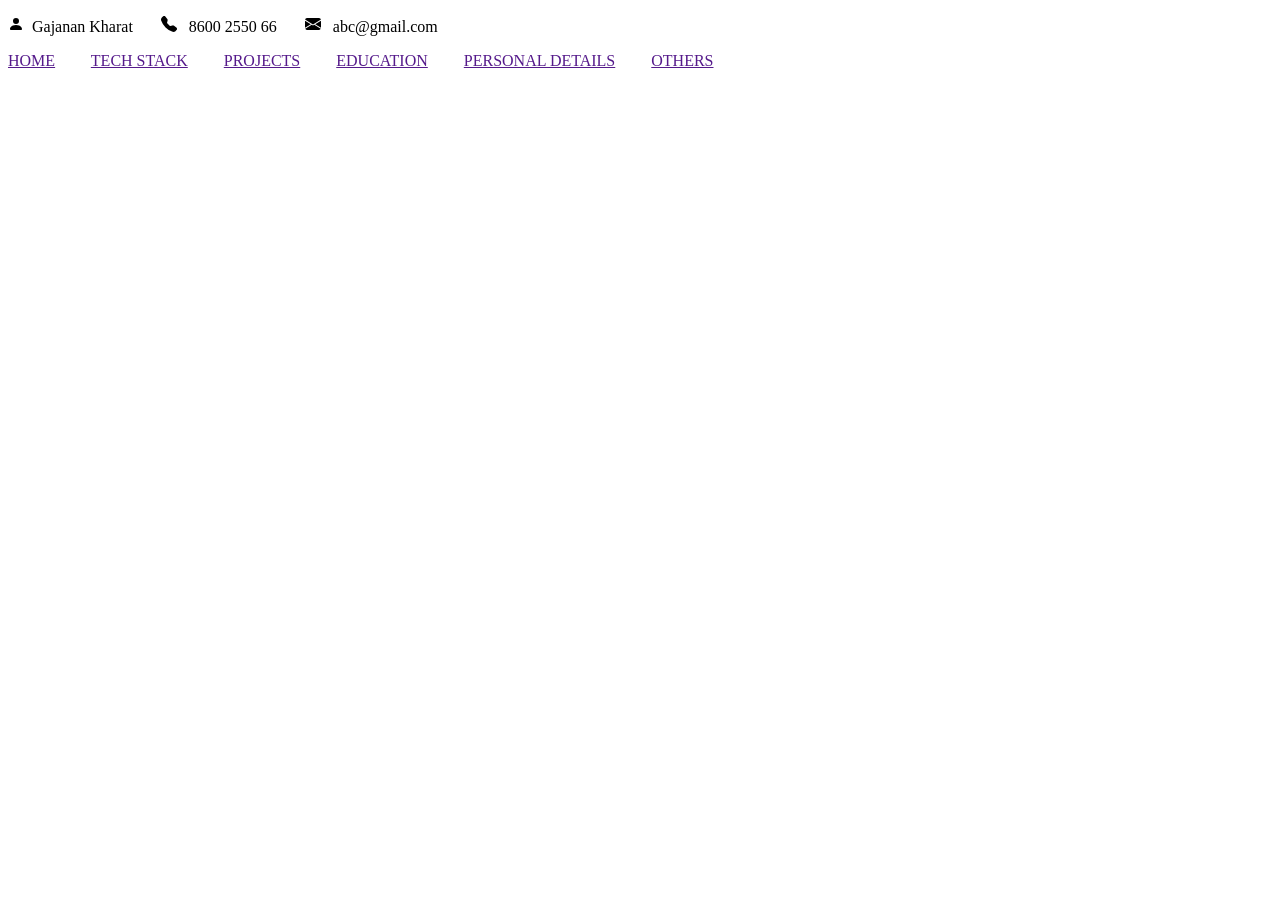
==== index.html @ 3b474ed3 "Define a index page structure.Also add header and navigation section  Define a index page structure." ====
<!DOCTYPE html>
<html lang="en">
  <head>
    <meta charset="UTF-8" />
    <meta name="viewport" content="width=device-width, initial-scale=1.0" />
    <title>My Profile</title>
  </head>
  <body>
    <!-- Header section -->
    <header>
        <p> 
         <svg xmlns="http://www.w3.org/2000/svg" width="16" height="16" fill="currentColor" class="bi bi-person-fill" viewBox="0 0 16 16">
                <path d="M3 14s-1 0-1-1 1-4 6-4 6 3 6 4-1 1-1 1zm5-6a3 3 0 1 0 0-6 3 3 0 0 0 0 6"/>
              </svg>  &nbsp;Gajanan Kharat   &nbsp; &nbsp; &nbsp;
          <svg xmlns="http://www.w3.org/2000/svg" width="16" height="16" fill="currentColor" class="bi bi-telephone-fill" viewBox="0 0 16 16">
            <path fill-rule="evenodd" d="M1.885.511a1.745 1.745 0 0 1 2.61.163L6.29 2.98c.329.423.445.974.315 1.494l-.547 2.19a.68.68 0 0 0 .178.643l2.457 2.457a.68.68 0 0 0 .644.178l2.189-.547a1.75 1.75 0 0 1 1.494.315l2.306 1.794c.829.645.905 1.87.163 2.611l-1.034 1.034c-.74.74-1.846 1.065-2.877.702a18.6 18.6 0 0 1-7.01-4.42 18.6 18.6 0 0 1-4.42-7.009c-.362-1.03-.037-2.137.703-2.877z"/>
          </svg>  &nbsp; 8600 2550 66  &nbsp; &nbsp; &nbsp;
          <svg xmlns="http://www.w3.org/2000/svg" width="16" height="16" fill="currentColor" class="bi bi-envelope-fill" viewBox="0 0 16 16">
            <path d="M.05 3.555A2 2 0 0 1 2 2h12a2 2 0 0 1 1.95 1.555L8 8.414zM0 4.697v7.104l5.803-3.558zM6.761 8.83l-6.57 4.027A2 2 0 0 0 2 14h12a2 2 0 0 0 1.808-1.144l-6.57-4.027L8 9.586zm3.436-.586L16 11.801V4.697z"/>
          </svg> &nbsp; abc@gmail.com
        </p>
    </header>

    <!-- Navigation Section -->
    <nav>
        <a href="">HOME</a> &nbsp; &nbsp; &nbsp; &nbsp;
        <a href="">TECH STACK</a> &nbsp; &nbsp; &nbsp; &nbsp;
        <a href="">PROJECTS</a> &nbsp; &nbsp; &nbsp; &nbsp;
        <a href="">EDUCATION</a> &nbsp; &nbsp; &nbsp; &nbsp;
        <a href="">PERSONAL DETAILS</a> &nbsp; &nbsp; &nbsp; &nbsp;
        <a href="">OTHERS</a>
    </nav>

    <!-- Main Section -->
    <section>

    </section>

    <!-- Footer section -->
    <footer>

    </footer>
  </body>
</html>
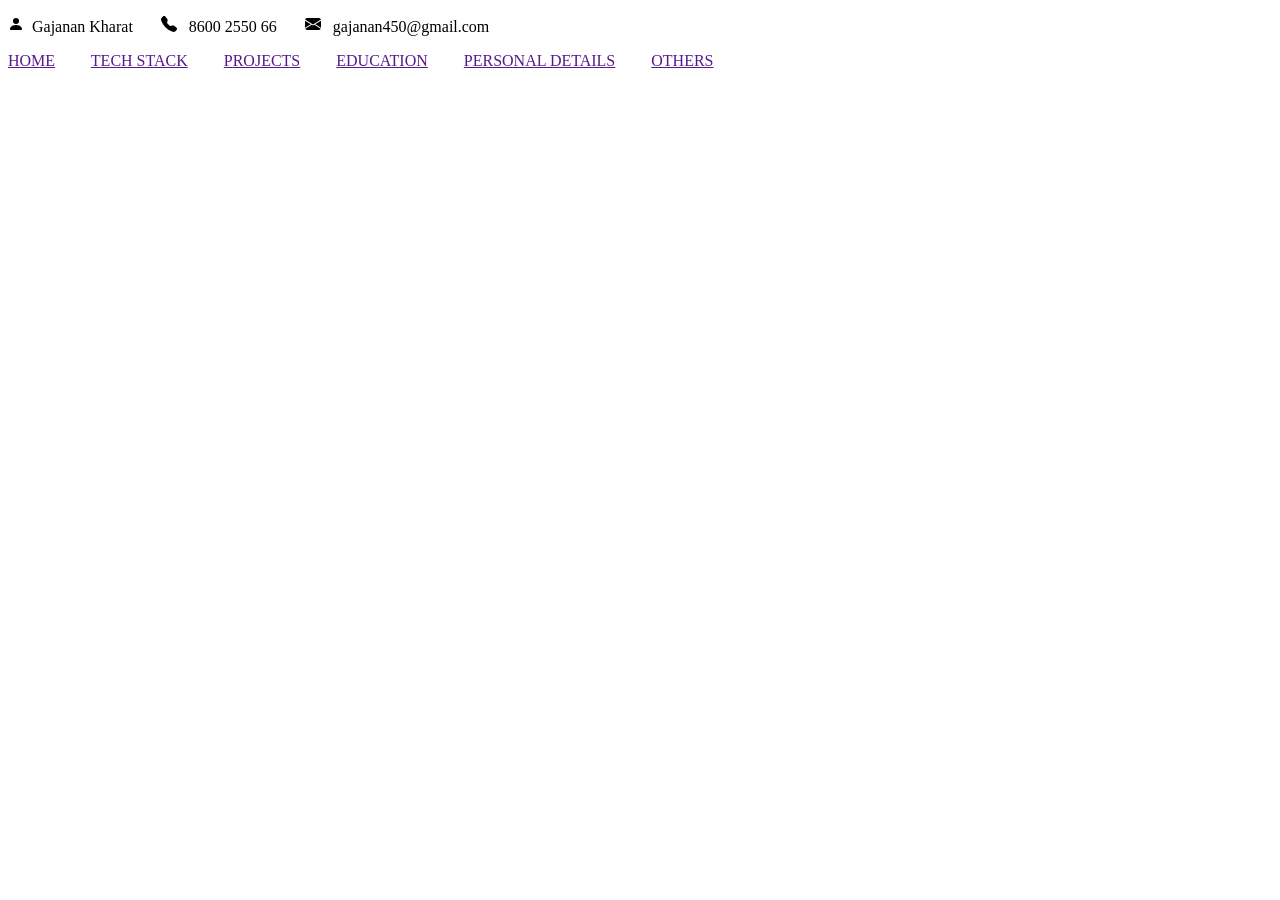
==== commit fdc27b6d: "Update email ID Update email ID" ====
--- a/index.html
+++ b/index.html
@@ -17,7 +17,7 @@
           </svg>  &nbsp; 8600 2550 66  &nbsp; &nbsp; &nbsp;
           <svg xmlns="http://www.w3.org/2000/svg" width="16" height="16" fill="currentColor" class="bi bi-envelope-fill" viewBox="0 0 16 16">
             <path d="M.05 3.555A2 2 0 0 1 2 2h12a2 2 0 0 1 1.95 1.555L8 8.414zM0 4.697v7.104l5.803-3.558zM6.761 8.83l-6.57 4.027A2 2 0 0 0 2 14h12a2 2 0 0 0 1.808-1.144l-6.57-4.027L8 9.586zm3.436-.586L16 11.801V4.697z"/>
-          </svg> &nbsp; abc@gmail.com
+          </svg> &nbsp; gajanan450@gmail.com
         </p>
     </header>
 
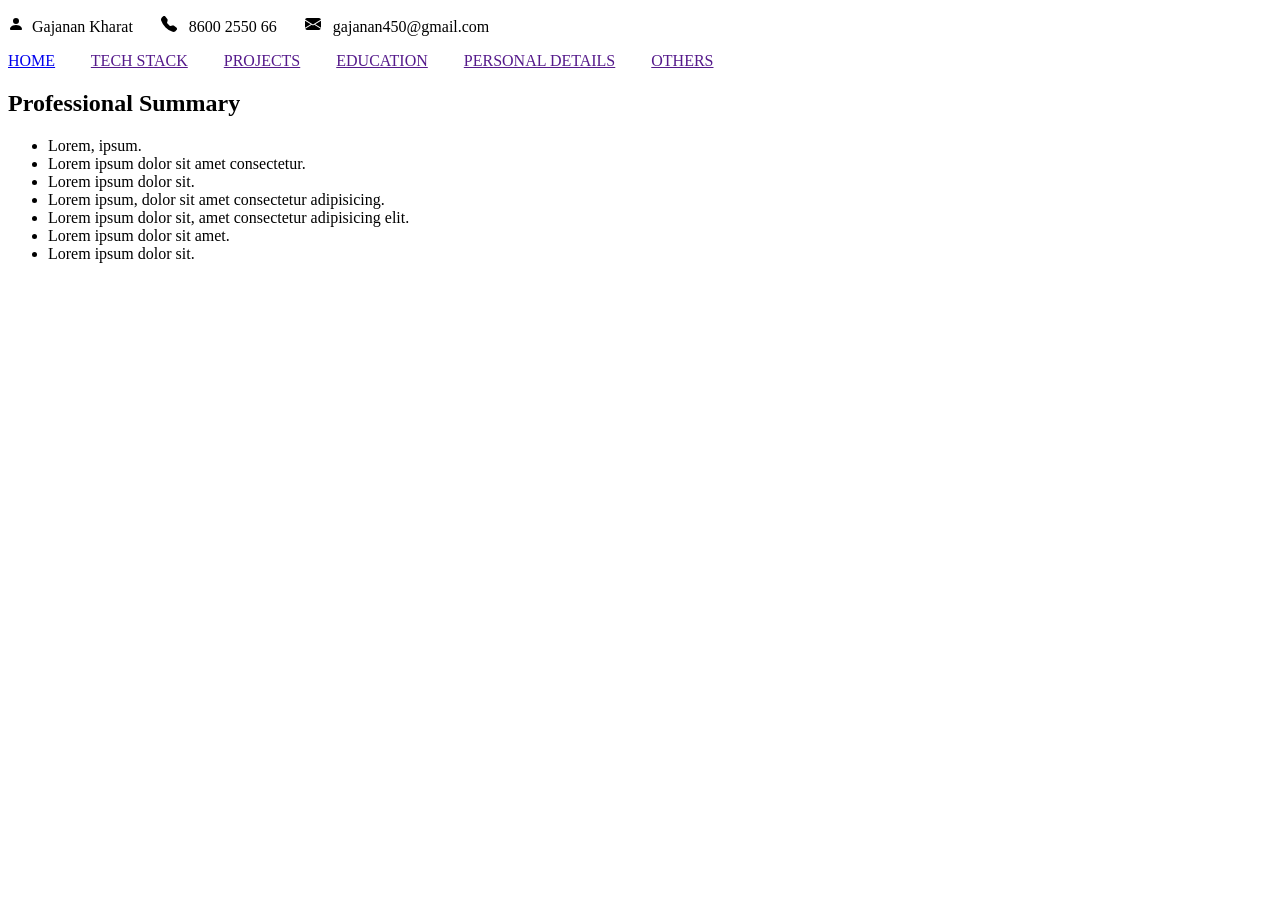
==== commit e3dcb2c7: "Designed a home section Designed a home section" ====
--- a/index.html
+++ b/index.html
@@ -23,7 +23,7 @@
 
     <!-- Navigation Section -->
     <nav>
-        <a href="">HOME</a> &nbsp; &nbsp; &nbsp; &nbsp;
+        <a href="#home">HOME</a> &nbsp; &nbsp; &nbsp; &nbsp;
         <a href="">TECH STACK</a> &nbsp; &nbsp; &nbsp; &nbsp;
         <a href="">PROJECTS</a> &nbsp; &nbsp; &nbsp; &nbsp;
         <a href="">EDUCATION</a> &nbsp; &nbsp; &nbsp; &nbsp;
@@ -33,7 +33,21 @@
 
     <!-- Main Section -->
     <section>
+      <!-- HOME Section -->
+      <section id="home">
+        <h2>Professional Summary</h2>
+        <ul>
+          <li>Lorem, ipsum.</li>
+          <li>Lorem ipsum dolor sit amet consectetur.</li>
+          <li>Lorem ipsum dolor sit.</li>
+          <li>Lorem ipsum, dolor sit amet consectetur adipisicing.</li>
+          <li>Lorem ipsum dolor sit, amet consectetur adipisicing elit.</li>
+          <li>Lorem ipsum dolor sit amet.</li>
+          <li>Lorem ipsum dolor sit.</li>
+        </ul>
+      </section>
 
+      
     </section>
 
     <!-- Footer section -->
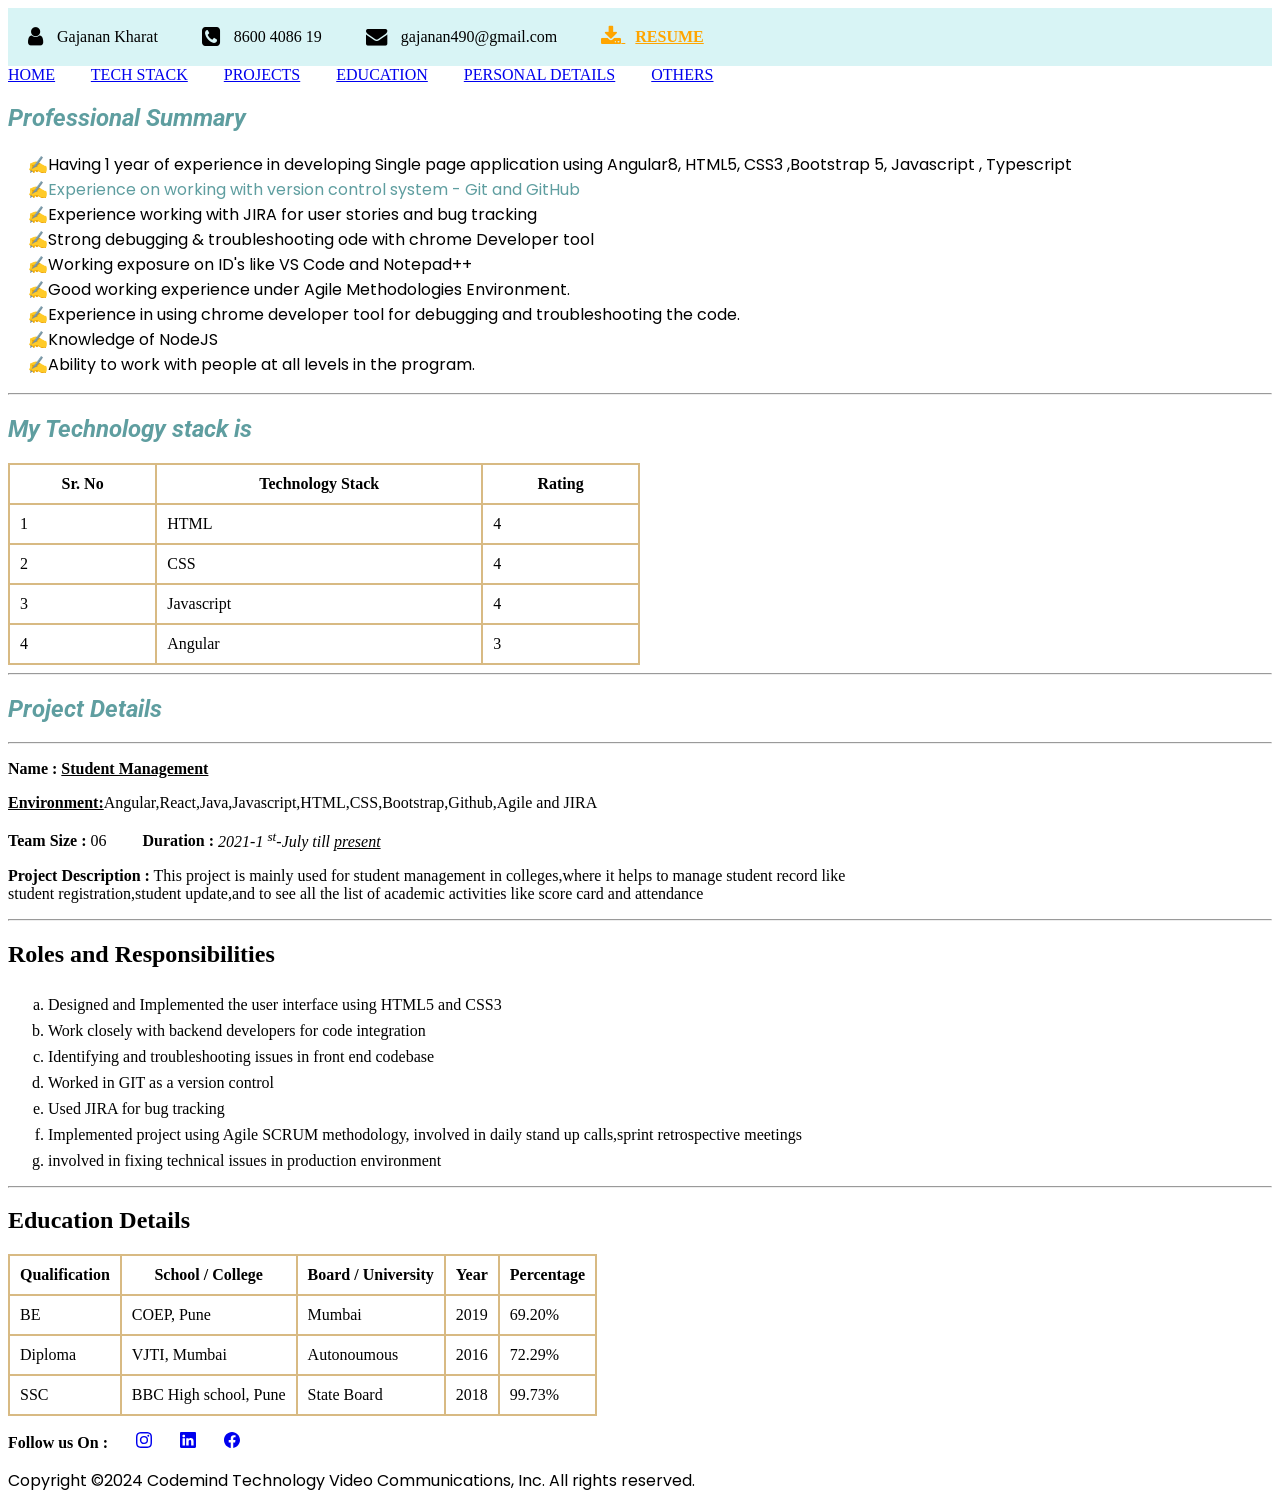
==== commit b3adb97f: "attribute selectors, Pseduo clases and elements attribute selectors, Pseduo clases and elements" ====
--- a/index.html
+++ b/index.html
@@ -4,55 +4,224 @@
     <meta charset="UTF-8" />
     <meta name="viewport" content="width=device-width, initial-scale=1.0" />
     <title>My Profile</title>
+    <!-- CDN Link -->
+    <link rel="stylesheet" href="https://cdnjs.cloudflare.com/ajax/libs/font-awesome/4.7.0/css/font-awesome.min.css">
+    <!-- Google Font Family -->
+    <link rel="preconnect" href="https://fonts.googleapis.com">
+    <link rel="preconnect" href="https://fonts.gstatic.com" crossorigin>
+    <link href="https://fonts.googleapis.com/css2?family=Poppins:ital,wght@0,100;0,200;0,300;0,400;0,500;0,600;0,700;0,800;0,900;1,100;1,200;1,300;1,400;1,500;1,600;1,700;1,800;1,900&family=Roboto:ital,wght@0,100;0,300;0,400;0,500;0,700;0,900;1,100;1,300;1,400;1,500;1,700;1,900&display=swap" rel="stylesheet">
+     <style>
+      header{
+        padding: 20px;
+        background-color: rgb(216, 244, 245);
+      }
+      #resume{
+        color: orange;
+        font-weight: bolder;
+      }
+      .heading{
+        color: cadetblue;
+        font-style: italic;
+        font-family: "Roboto", sans-serif;
+      }
+      .header-info{
+        margin-right: 40px;
+        margin-left: 10px;
+      }
+      #resume-text{
+        margin-left: 10px;
+      }
+      table, tr, th, td {
+        border: 2px solid rgb(216, 186, 131);
+        border-collapse: collapse;
+      }
+      td,th{
+        padding: 10px;
+      }
+      #techTable{
+        width: 50%;
+      }
+      #listSummary, #copyright{
+        font-family: "Poppins", sans-serif;
+      }
+      #listSummary li{
+        list-style-type: none;
+      }
+      #listSummary li::marker{
+        content: "✍️";
+      }
+      .roles{
+        list-style-type: lower-alpha;
+      }
+      .roles li{
+        padding-top: 8px;
+      }
+    #projectDesc::selection{
+      background-color: rgb(241, 193, 104);
+    }
+    </style>
   </head>
   <body>
-    <!-- Header section -->
+    <!-- Header Section-->
     <header>
-        <p> 
-         <svg xmlns="http://www.w3.org/2000/svg" width="16" height="16" fill="currentColor" class="bi bi-person-fill" viewBox="0 0 16 16">
-                <path d="M3 14s-1 0-1-1 1-4 6-4 6 3 6 4-1 1-1 1zm5-6a3 3 0 1 0 0-6 3 3 0 0 0 0 6"/>
-              </svg>  &nbsp;Gajanan Kharat   &nbsp; &nbsp; &nbsp;
-          <svg xmlns="http://www.w3.org/2000/svg" width="16" height="16" fill="currentColor" class="bi bi-telephone-fill" viewBox="0 0 16 16">
-            <path fill-rule="evenodd" d="M1.885.511a1.745 1.745 0 0 1 2.61.163L6.29 2.98c.329.423.445.974.315 1.494l-.547 2.19a.68.68 0 0 0 .178.643l2.457 2.457a.68.68 0 0 0 .644.178l2.189-.547a1.75 1.75 0 0 1 1.494.315l2.306 1.794c.829.645.905 1.87.163 2.611l-1.034 1.034c-.74.74-1.846 1.065-2.877.702a18.6 18.6 0 0 1-7.01-4.42 18.6 18.6 0 0 1-4.42-7.009c-.362-1.03-.037-2.137.703-2.877z"/>
-          </svg>  &nbsp; 8600 2550 66  &nbsp; &nbsp; &nbsp;
-          <svg xmlns="http://www.w3.org/2000/svg" width="16" height="16" fill="currentColor" class="bi bi-envelope-fill" viewBox="0 0 16 16">
-            <path d="M.05 3.555A2 2 0 0 1 2 2h12a2 2 0 0 1 1.95 1.555L8 8.414zM0 4.697v7.104l5.803-3.558zM6.761 8.83l-6.57 4.027A2 2 0 0 0 2 14h12a2 2 0 0 0 1.808-1.144l-6.57-4.027L8 9.586zm3.436-.586L16 11.801V4.697z"/>
-          </svg> &nbsp; gajanan450@gmail.com
-        </p>
+          <i class="fa fa-user fa-lg" aria-hidden="true"></i>
+          <span class="header-info">Gajanan Kharat </span> 
+          <i class="fa fa-phone-square fa-lg" aria-hidden="true"></i>  
+          <span class="header-info">8600 4086 19  </span>  
+          <i class="fa fa-envelope fa-lg" aria-hidden="true"></i>
+          <span class="header-info">gajanan490@gmail.com </span> 
+          <a href="assets/resume.pdf" download id="resume">  <i class="fa fa-download fa-lg" aria-hidden="true"></i> <span id="resume-text">RESUME</span>  </a>        
     </header>
 
     <!-- Navigation Section -->
     <nav>
         <a href="#home">HOME</a> &nbsp; &nbsp; &nbsp; &nbsp;
-        <a href="">TECH STACK</a> &nbsp; &nbsp; &nbsp; &nbsp;
-        <a href="">PROJECTS</a> &nbsp; &nbsp; &nbsp; &nbsp;
-        <a href="">EDUCATION</a> &nbsp; &nbsp; &nbsp; &nbsp;
-        <a href="">PERSONAL DETAILS</a> &nbsp; &nbsp; &nbsp; &nbsp;
-        <a href="">OTHERS</a>
+        <a href="#techStack">TECH STACK</a> &nbsp; &nbsp; &nbsp; &nbsp;
+        <a href="#project">PROJECTS</a> &nbsp; &nbsp; &nbsp; &nbsp;
+        <a href="#education">EDUCATION</a> &nbsp; &nbsp; &nbsp; &nbsp;
+        <a href="personalDetail.html" target="_blank">PERSONAL DETAILS</a> &nbsp; &nbsp; &nbsp; &nbsp;
+        <a href="others.html" target="_blank">OTHERS</a>
     </nav>
 
-    <!-- Main Section -->
+    <!-- HOME Section -->
     <section>
-      <!-- HOME Section -->
+        <!-- designed home section -->
       <section id="home">
-        <h2>Professional Summary</h2>
-        <ul>
-          <li>Lorem, ipsum.</li>
-          <li>Lorem ipsum dolor sit amet consectetur.</li>
-          <li>Lorem ipsum dolor sit.</li>
-          <li>Lorem ipsum, dolor sit amet consectetur adipisicing.</li>
-          <li>Lorem ipsum dolor sit, amet consectetur adipisicing elit.</li>
-          <li>Lorem ipsum dolor sit amet.</li>
-          <li>Lorem ipsum dolor sit.</li>
+        <h2 class="heading">Professional Summary</h2>
+        <ul id="listSummary">
+          <li>Having 1 year of experience in developing Single page application using Angular8, HTML5, CSS3 ,Bootstrap 5, Javascript , Typescript</li>
+          <li style="color: cadetblue;">Experience on working with version control system - Git and GitHub</li>
+          <li>Experience working with JIRA for user stories and bug tracking</li>
+          <li>Strong debugging & troubleshooting ode with chrome Developer tool</li>
+          <li>Working exposure on ID's like VS Code and Notepad++</li>
+          <li>Good working experience under Agile Methodologies Environment.</li>
+          <li>Experience in using chrome developer tool for debugging and troubleshooting the code.</li>
+          <li>Knowledge of NodeJS</li>
+          <li>Ability to work with people at all levels in the program.</li>
         </ul>
       </section>
+      <hr>
+
+      <section id="techStack">
+        <h2 class="heading">My Technology stack is</h2>
+        <table id="techTable">
+          <thead>
+            <tr>
+              <th>Sr. No</th>
+              <th>Technology Stack</th>
+              <th>Rating</th>
+            </tr>
+
+          </thead>
+          <tbody>
+            <tr>
+              <td>1</td>
+              <td>HTML</td>
+              <td>4</td>
+            </tr>
+            <tr>
+              <td>2</td>
+              <td>CSS</td>
+              <td>4</td>
+            </tr>
+            <tr>
+              <td>3</td>
+              <td>Javascript</td>
+              <td>4</td>
+            </tr>
+            <tr>
+              <td>4</td>
+              <td>Angular</td>
+              <td>3</td>
+            </tr>
+          </tbody>
+        </table>
+      </section>
+
+      <hr>
+
+      <section id="project">
+        <h2 class="heading">Project Details</h2>
+        <hr>
+        <p><b>Name : <u>Student Management</u></b></p> 
+        <p><b><u>Environment:</u></b>Angular,React,Java,Javascript,HTML,CSS,Bootstrap,Github,Agile and JIRA</p>
+        <p><b>Team Size : </b>06 &nbsp;&nbsp;&nbsp;&nbsp;&nbsp;&nbsp;&nbsp;  <b>Duration : </b><i>2021-1 <sup>st</sup>-July till <u>present</u></i></p> 
+        <p id="projectDesc"><b>Project Description :</b> This project is mainly used for student management in colleges,where it helps to manage student record like <br> student registration,student update,and to see all the list of academic activities like score card and attendance</p>
+        <hr>
+        <h2>Roles and Responsibilities</h2>
+        <ol class="roles">
+            <li>Designed and Implemented the user interface using HTML5 and CSS3</li>
+            <li>Work closely with backend developers for code integration</li>
+            <li>Identifying and troubleshooting issues in front end codebase</li>
+            <li>Worked in GIT as a version control</li>
+            <li>Used JIRA for bug tracking</li>
+            <li>Implemented project using Agile SCRUM methodology, involved in daily stand up calls,sprint retrospective meetings</li>
+            <li>involved in fixing technical issues in production environment</li>
+        </ol>
+      </section>
+      <hr>
+
+    <!-- Education Section -->
+    <section id="education">
+      <h2>Education Details</h2>
+      <table id="education">
+        <thead>
+          <tr>
+            <th>Qualification</th>
+            <th>School / College</th>
+            <th>Board / University</th>
+            <th>Year</th>
+            <th>Percentage</th>
+          </tr>
+
+        </thead>
+        <tbody>
+          <tr>
+            <td>BE</td>
+            <td>COEP, Pune</td>
+            <td>Mumbai</td>
+            <td>2019</td>
+            <td>69.20%</td>
+          </tr>
+          <tr>
+            <td>Diploma</td>
+            <td>VJTI, Mumbai</td>
+            <td>Autonoumous</td>
+            <td>2016</td>
+            <td>72.29%</td>
+          </tr>
+          <tr>
+            <td>SSC</td>
+            <td>BBC High school, Pune</td>
+            <td>State Board</td>
+            <td>2018</td>
+            <td>99.73%</td>
+          </tr>
+        </tbody>
+      </table>
+
+    </section>
+
+    <!-- Footer Section -->
+    <footer>
+      <p><b>Follow us On :</b> &nbsp;  &nbsp; &nbsp; 
+      <a href="https://www.instagram.com/" target="_blank"> <svg xmlns="http://www.w3.org/2000/svg" width="16" height="16" fill="currentColor" class="bi bi-instagram" viewBox="0 0 16 16">
+        <path d="M8 0C5.829 0 5.556.01 4.703.048 3.85.088 3.269.222 2.76.42a3.9 3.9 0 0 0-1.417.923A3.9 3.9 0 0 0 .42 2.76C.222 3.268.087 3.85.048 4.7.01 5.555 0 5.827 0 8.001c0 2.172.01 2.444.048 3.297.04.852.174 1.433.372 1.942.205.526.478.972.923 1.417.444.445.89.719 1.416.923.51.198 1.09.333 1.942.372C5.555 15.99 5.827 16 8 16s2.444-.01 3.298-.048c.851-.04 1.434-.174 1.943-.372a3.9 3.9 0 0 0 1.416-.923c.445-.445.718-.891.923-1.417.197-.509.332-1.09.372-1.942C15.99 10.445 16 10.173 16 8s-.01-2.445-.048-3.299c-.04-.851-.175-1.433-.372-1.941a3.9 3.9 0 0 0-.923-1.417A3.9 3.9 0 0 0 13.24.42c-.51-.198-1.092-.333-1.943-.372C10.443.01 10.172 0 7.998 0zm-.717 1.442h.718c2.136 0 2.389.007 3.232.046.78.035 1.204.166 1.486.275.373.145.64.319.92.599s.453.546.598.92c.11.281.24.705.275 1.485.039.843.047 1.096.047 3.231s-.008 2.389-.047 3.232c-.035.78-.166 1.203-.275 1.485a2.5 2.5 0 0 1-.599.919c-.28.28-.546.453-.92.598-.28.11-.704.24-1.485.276-.843.038-1.096.047-3.232.047s-2.39-.009-3.233-.047c-.78-.036-1.203-.166-1.485-.276a2.5 2.5 0 0 1-.92-.598 2.5 2.5 0 0 1-.6-.92c-.109-.281-.24-.705-.275-1.485-.038-.843-.046-1.096-.046-3.233s.008-2.388.046-3.231c.036-.78.166-1.204.276-1.486.145-.373.319-.64.599-.92s.546-.453.92-.598c.282-.11.705-.24 1.485-.276.738-.034 1.024-.044 2.515-.045zm4.988 1.328a.96.96 0 1 0 0 1.92.96.96 0 0 0 0-1.92m-4.27 1.122a4.109 4.109 0 1 0 0 8.217 4.109 4.109 0 0 0 0-8.217m0 1.441a2.667 2.667 0 1 1 0 5.334 2.667 2.667 0 0 1 0-5.334"/>
+      </svg></a> &nbsp;  &nbsp; &nbsp; 
+
+      <a href="https://www.linkedin.com/" target="_blank"> <svg xmlns="http://www.w3.org/2000/svg" width="16" height="16" fill="currentColor" class="bi bi-linkedin" viewBox="0 0 16 16">
+        <path d="M0 1.146C0 .513.526 0 1.175 0h13.65C15.474 0 16 .513 16 1.146v13.708c0 .633-.526 1.146-1.175 1.146H1.175C.526 16 0 15.487 0 14.854zm4.943 12.248V6.169H2.542v7.225zm-1.2-8.212c.837 0 1.358-.554 1.358-1.248-.015-.709-.52-1.248-1.342-1.248S2.4 3.226 2.4 3.934c0 .694.521 1.248 1.327 1.248zm4.908 8.212V9.359c0-.216.016-.432.08-.586.173-.431.568-.878 1.232-.878.869 0 1.216.662 1.216 1.634v3.865h2.401V9.25c0-2.22-1.184-3.252-2.764-3.252-1.274 0-1.845.7-2.165 1.193v.025h-.016l.016-.025V6.169h-2.4c.03.678 0 7.225 0 7.225z"/>
+      </svg></a> &nbsp;  &nbsp; &nbsp; 
+      <a href="https://www.facebook.com/" target="_blank"> <svg xmlns="http://www.w3.org/2000/svg" width="16" height="16" fill="currentColor" class="bi bi-facebook" viewBox="0 0 16 16">
+        <path d="M16 8.049c0-4.446-3.582-8.05-8-8.05C3.58 0-.002 3.603-.002 8.05c0 4.017 2.926 7.347 6.75 7.951v-5.625h-2.03V8.05H6.75V6.275c0-2.017 1.195-3.131 3.022-3.131.876 0 1.791.157 1.791.157v1.98h-1.009c-.993 0-1.303.621-1.303 1.258v1.51h2.218l-.354 2.326H9.25V16c3.824-.604 6.75-3.934 6.75-7.951"/>
+      </svg></a></p>
 
       
+    </footer>
+    <section id="copyright">
+      <!-- Copy write section -->
+      Copyright &copy;2024 Codemind Technology Video Communications, Inc. All rights reserved.
     </section>
-
-    <!-- Footer section -->
-    <footer>
-
-    </footer>
+  </section>
   </body>
-</html>
+</html>
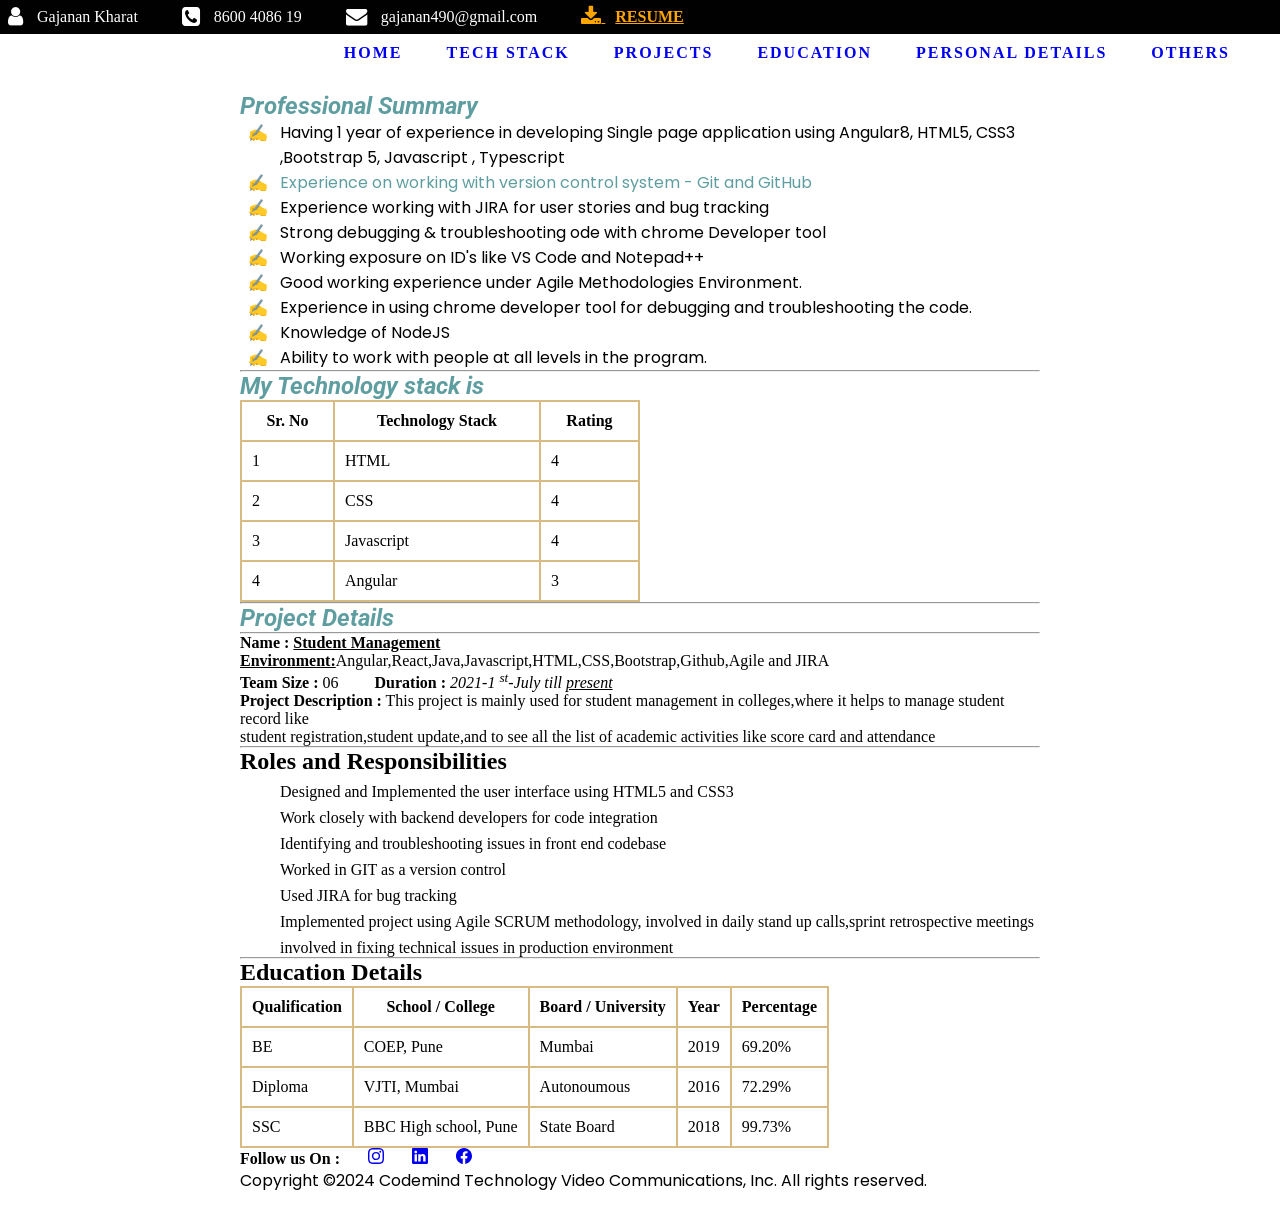
==== commit 00f01d6e: "my profile complete code my profile complete code" ====
--- a/index.html
+++ b/index.html
@@ -6,60 +6,8 @@
     <title>My Profile</title>
     <!-- CDN Link -->
     <link rel="stylesheet" href="https://cdnjs.cloudflare.com/ajax/libs/font-awesome/4.7.0/css/font-awesome.min.css">
-    <!-- Google Font Family -->
-    <link rel="preconnect" href="https://fonts.googleapis.com">
-    <link rel="preconnect" href="https://fonts.gstatic.com" crossorigin>
-    <link href="https://fonts.googleapis.com/css2?family=Poppins:ital,wght@0,100;0,200;0,300;0,400;0,500;0,600;0,700;0,800;0,900;1,100;1,200;1,300;1,400;1,500;1,600;1,700;1,800;1,900&family=Roboto:ital,wght@0,100;0,300;0,400;0,500;0,700;0,900;1,100;1,300;1,400;1,500;1,700;1,900&display=swap" rel="stylesheet">
-     <style>
-      header{
-        padding: 20px;
-        background-color: rgb(216, 244, 245);
-      }
-      #resume{
-        color: orange;
-        font-weight: bolder;
-      }
-      .heading{
-        color: cadetblue;
-        font-style: italic;
-        font-family: "Roboto", sans-serif;
-      }
-      .header-info{
-        margin-right: 40px;
-        margin-left: 10px;
-      }
-      #resume-text{
-        margin-left: 10px;
-      }
-      table, tr, th, td {
-        border: 2px solid rgb(216, 186, 131);
-        border-collapse: collapse;
-      }
-      td,th{
-        padding: 10px;
-      }
-      #techTable{
-        width: 50%;
-      }
-      #listSummary, #copyright{
-        font-family: "Poppins", sans-serif;
-      }
-      #listSummary li{
-        list-style-type: none;
-      }
-      #listSummary li::marker{
-        content: "✍️";
-      }
-      .roles{
-        list-style-type: lower-alpha;
-      }
-      .roles li{
-        padding-top: 8px;
-      }
-    #projectDesc::selection{
-      background-color: rgb(241, 193, 104);
-    }
-    </style>
+   <!-- External CSS -->
+    <link rel="stylesheet" href="style.css">
   </head>
   <body>
     <!-- Header Section-->
@@ -74,18 +22,20 @@
     </header>
 
     <!-- Navigation Section -->
-    <nav>
-        <a href="#home">HOME</a> &nbsp; &nbsp; &nbsp; &nbsp;
-        <a href="#techStack">TECH STACK</a> &nbsp; &nbsp; &nbsp; &nbsp;
-        <a href="#project">PROJECTS</a> &nbsp; &nbsp; &nbsp; &nbsp;
-        <a href="#education">EDUCATION</a> &nbsp; &nbsp; &nbsp; &nbsp;
-        <a href="personalDetail.html" target="_blank">PERSONAL DETAILS</a> &nbsp; &nbsp; &nbsp; &nbsp;
-        <a href="others.html" target="_blank">OTHERS</a>
+    <nav id="navSection">
+      <ul>
+        <li><a href="#home">HOME</a> </li>
+        <li><a href="#techStack">TECH STACK</a> </li>
+        <li><a href="#project">PROJECTS</a> </li>
+        <li><a href="#education">EDUCATION</a></li>
+        <li><a href="personalDetail.html" target="_blank">PERSONAL DETAILS</a></li>
+        <li><a href="others.html" target="_blank">OTHERS</a></li>
+      </ul>
     </nav>
 
-    <!-- HOME Section -->
-    <section>
-        <!-- designed home section -->
+   
+    <section id="container">
+       <!-- HOME Section -->
       <section id="home">
         <h2 class="heading">Professional Summary</h2>
         <ul id="listSummary">
--- a/style.css
+++ b/style.css
@@ -0,0 +1,80 @@
+/* Google font family link */
+@import url('https://fonts.googleapis.com/css2?family=Poppins:ital,wght@0,100;0,200;0,300;0,400;0,500;0,600;0,700;0,800;0,900;1,100;1,200;1,300;1,400;1,500;1,600;1,700;1,800;1,900&family=Roboto:ital,wght@0,100;0,300;0,400;0,500;0,700;0,900;1,100;1,300;1,400;1,500;1,700;1,900&display=swap');
+/* Universal Selector */
+*{
+    margin: 0;
+    box-sizing: border-box;
+    list-style-type: none;
+}
+/* Header Section */
+header{
+    padding: 8px;
+    background-color: rgb(1, 1, 1);
+    color: white;
+  }
+  #resume{
+    color: orange;
+    font-weight: bolder;
+  }
+  .heading{
+    color: cadetblue;
+    font-style: italic;
+    font-family: "Roboto", sans-serif;
+  }
+  .header-info{
+    margin-right: 40px;
+    margin-left: 10px;
+  }
+  #resume-text{
+    margin-left: 10px;
+  }
+
+/* Navigation Section */
+#navSection{
+    padding: 10px;
+    text-align: right;
+}
+#navSection li{
+    display: inline;
+    margin-right: 40px;
+}
+#navSection a{
+    text-decoration: none;
+    letter-spacing: 2px;
+    font-weight: bold;
+}
+
+/* Container Section */
+#container{
+    width: 800px;
+    margin: 20px auto;
+}
+
+  table, tr, th, td {
+    border: 2px solid rgb(216, 186, 131);
+    border-collapse: collapse;
+  }
+  td,th{
+    padding: 10px;
+  }
+  #techTable{
+    width: 50%;
+  }
+  #listSummary, #copyright{
+    font-family: "Poppins", sans-serif;
+  }
+  #listSummary li{
+    list-style-type: none;
+  }
+  #listSummary li::marker{
+    content: "✍️   ";
+  }
+  .roles{
+    list-style-type: lower-alpha;
+  }
+  .roles li{
+    padding-top: 8px;
+  }
+#projectDesc::selection{
+  background-color: rgb(241, 193, 104);
+}
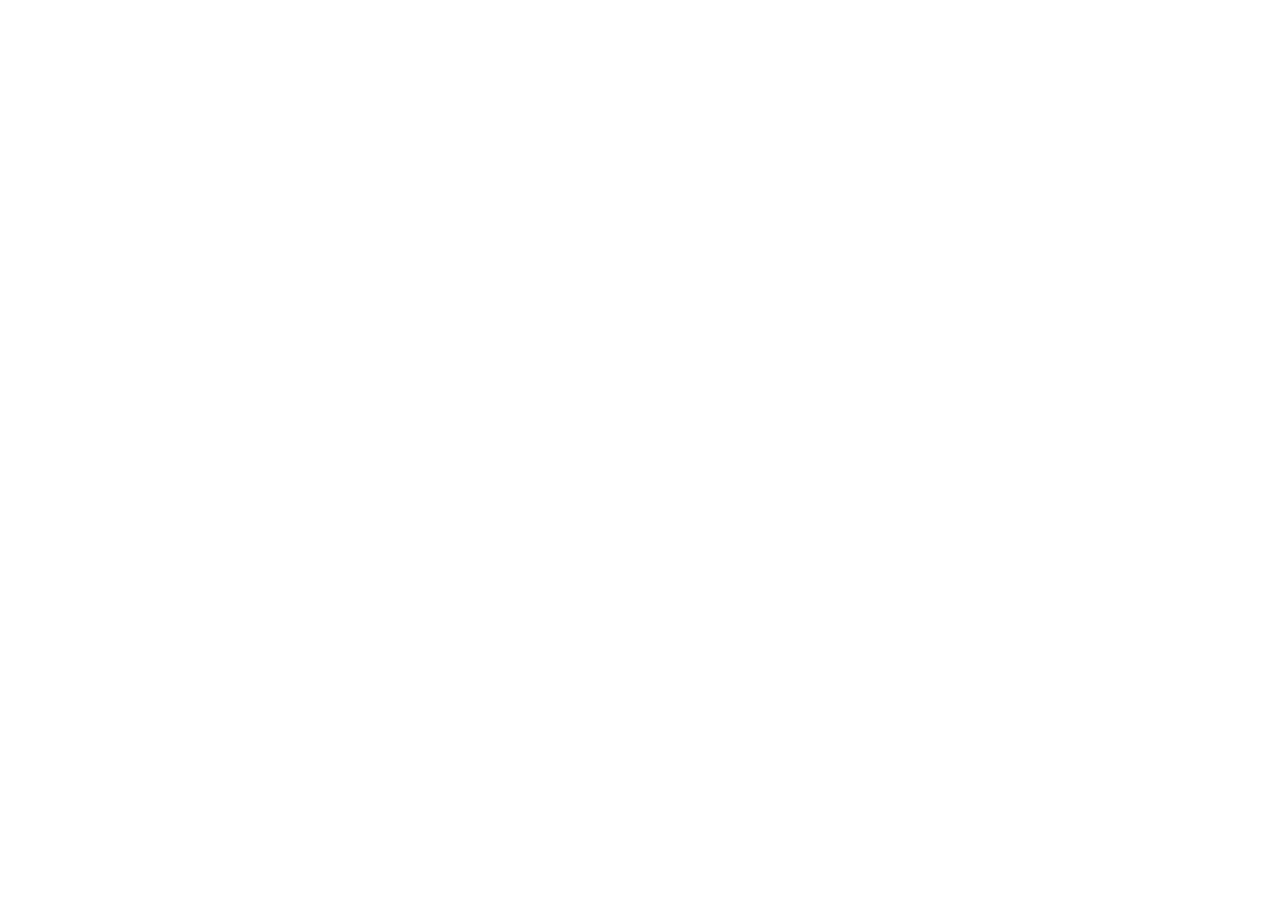
==== commit 1f848a4b: "Add index.html file Add index.html file" ====
--- a/index.html
+++ b/index.html
@@ -1,177 +1,11 @@
 <!DOCTYPE html>
 <html lang="en">
-  <head>
-    <meta charset="UTF-8" />
-    <meta name="viewport" content="width=device-width, initial-scale=1.0" />
-    <title>My Profile</title>
-    <!-- CDN Link -->
-    <link rel="stylesheet" href="https://cdnjs.cloudflare.com/ajax/libs/font-awesome/4.7.0/css/font-awesome.min.css">
-   <!-- External CSS -->
-    <link rel="stylesheet" href="style.css">
-  </head>
-  <body>
-    <!-- Header Section-->
-    <header>
-          <i class="fa fa-user fa-lg" aria-hidden="true"></i>
-          <span class="header-info">Gajanan Kharat </span> 
-          <i class="fa fa-phone-square fa-lg" aria-hidden="true"></i>  
-          <span class="header-info">8600 4086 19  </span>  
-          <i class="fa fa-envelope fa-lg" aria-hidden="true"></i>
-          <span class="header-info">gajanan490@gmail.com </span> 
-          <a href="assets/resume.pdf" download id="resume">  <i class="fa fa-download fa-lg" aria-hidden="true"></i> <span id="resume-text">RESUME</span>  </a>        
-    </header>
-
-    <!-- Navigation Section -->
-    <nav id="navSection">
-      <ul>
-        <li><a href="#home">HOME</a> </li>
-        <li><a href="#techStack">TECH STACK</a> </li>
-        <li><a href="#project">PROJECTS</a> </li>
-        <li><a href="#education">EDUCATION</a></li>
-        <li><a href="personalDetail.html" target="_blank">PERSONAL DETAILS</a></li>
-        <li><a href="others.html" target="_blank">OTHERS</a></li>
-      </ul>
-    </nav>
-
-   
-    <section id="container">
-       <!-- HOME Section -->
-      <section id="home">
-        <h2 class="heading">Professional Summary</h2>
-        <ul id="listSummary">
-          <li>Having 1 year of experience in developing Single page application using Angular8, HTML5, CSS3 ,Bootstrap 5, Javascript , Typescript</li>
-          <li style="color: cadetblue;">Experience on working with version control system - Git and GitHub</li>
-          <li>Experience working with JIRA for user stories and bug tracking</li>
-          <li>Strong debugging & troubleshooting ode with chrome Developer tool</li>
-          <li>Working exposure on ID's like VS Code and Notepad++</li>
-          <li>Good working experience under Agile Methodologies Environment.</li>
-          <li>Experience in using chrome developer tool for debugging and troubleshooting the code.</li>
-          <li>Knowledge of NodeJS</li>
-          <li>Ability to work with people at all levels in the program.</li>
-        </ul>
-      </section>
-      <hr>
-
-      <section id="techStack">
-        <h2 class="heading">My Technology stack is</h2>
-        <table id="techTable">
-          <thead>
-            <tr>
-              <th>Sr. No</th>
-              <th>Technology Stack</th>
-              <th>Rating</th>
-            </tr>
-
-          </thead>
-          <tbody>
-            <tr>
-              <td>1</td>
-              <td>HTML</td>
-              <td>4</td>
-            </tr>
-            <tr>
-              <td>2</td>
-              <td>CSS</td>
-              <td>4</td>
-            </tr>
-            <tr>
-              <td>3</td>
-              <td>Javascript</td>
-              <td>4</td>
-            </tr>
-            <tr>
-              <td>4</td>
-              <td>Angular</td>
-              <td>3</td>
-            </tr>
-          </tbody>
-        </table>
-      </section>
-
-      <hr>
-
-      <section id="project">
-        <h2 class="heading">Project Details</h2>
-        <hr>
-        <p><b>Name : <u>Student Management</u></b></p> 
-        <p><b><u>Environment:</u></b>Angular,React,Java,Javascript,HTML,CSS,Bootstrap,Github,Agile and JIRA</p>
-        <p><b>Team Size : </b>06 &nbsp;&nbsp;&nbsp;&nbsp;&nbsp;&nbsp;&nbsp;  <b>Duration : </b><i>2021-1 <sup>st</sup>-July till <u>present</u></i></p> 
-        <p id="projectDesc"><b>Project Description :</b> This project is mainly used for student management in colleges,where it helps to manage student record like <br> student registration,student update,and to see all the list of academic activities like score card and attendance</p>
-        <hr>
-        <h2>Roles and Responsibilities</h2>
-        <ol class="roles">
-            <li>Designed and Implemented the user interface using HTML5 and CSS3</li>
-            <li>Work closely with backend developers for code integration</li>
-            <li>Identifying and troubleshooting issues in front end codebase</li>
-            <li>Worked in GIT as a version control</li>
-            <li>Used JIRA for bug tracking</li>
-            <li>Implemented project using Agile SCRUM methodology, involved in daily stand up calls,sprint retrospective meetings</li>
-            <li>involved in fixing technical issues in production environment</li>
-        </ol>
-      </section>
-      <hr>
-
-    <!-- Education Section -->
-    <section id="education">
-      <h2>Education Details</h2>
-      <table id="education">
-        <thead>
-          <tr>
-            <th>Qualification</th>
-            <th>School / College</th>
-            <th>Board / University</th>
-            <th>Year</th>
-            <th>Percentage</th>
-          </tr>
-
-        </thead>
-        <tbody>
-          <tr>
-            <td>BE</td>
-            <td>COEP, Pune</td>
-            <td>Mumbai</td>
-            <td>2019</td>
-            <td>69.20%</td>
-          </tr>
-          <tr>
-            <td>Diploma</td>
-            <td>VJTI, Mumbai</td>
-            <td>Autonoumous</td>
-            <td>2016</td>
-            <td>72.29%</td>
-          </tr>
-          <tr>
-            <td>SSC</td>
-            <td>BBC High school, Pune</td>
-            <td>State Board</td>
-            <td>2018</td>
-            <td>99.73%</td>
-          </tr>
-        </tbody>
-      </table>
-
-    </section>
-
-    <!-- Footer Section -->
-    <footer>
-      <p><b>Follow us On :</b> &nbsp;  &nbsp; &nbsp; 
-      <a href="https://www.instagram.com/" target="_blank"> <svg xmlns="http://www.w3.org/2000/svg" width="16" height="16" fill="currentColor" class="bi bi-instagram" viewBox="0 0 16 16">
-        <path d="M8 0C5.829 0 5.556.01 4.703.048 3.85.088 3.269.222 2.76.42a3.9 3.9 0 0 0-1.417.923A3.9 3.9 0 0 0 .42 2.76C.222 3.268.087 3.85.048 4.7.01 5.555 0 5.827 0 8.001c0 2.172.01 2.444.048 3.297.04.852.174 1.433.372 1.942.205.526.478.972.923 1.417.444.445.89.719 1.416.923.51.198 1.09.333 1.942.372C5.555 15.99 5.827 16 8 16s2.444-.01 3.298-.048c.851-.04 1.434-.174 1.943-.372a3.9 3.9 0 0 0 1.416-.923c.445-.445.718-.891.923-1.417.197-.509.332-1.09.372-1.942C15.99 10.445 16 10.173 16 8s-.01-2.445-.048-3.299c-.04-.851-.175-1.433-.372-1.941a3.9 3.9 0 0 0-.923-1.417A3.9 3.9 0 0 0 13.24.42c-.51-.198-1.092-.333-1.943-.372C10.443.01 10.172 0 7.998 0zm-.717 1.442h.718c2.136 0 2.389.007 3.232.046.78.035 1.204.166 1.486.275.373.145.64.319.92.599s.453.546.598.92c.11.281.24.705.275 1.485.039.843.047 1.096.047 3.231s-.008 2.389-.047 3.232c-.035.78-.166 1.203-.275 1.485a2.5 2.5 0 0 1-.599.919c-.28.28-.546.453-.92.598-.28.11-.704.24-1.485.276-.843.038-1.096.047-3.232.047s-2.39-.009-3.233-.047c-.78-.036-1.203-.166-1.485-.276a2.5 2.5 0 0 1-.92-.598 2.5 2.5 0 0 1-.6-.92c-.109-.281-.24-.705-.275-1.485-.038-.843-.046-1.096-.046-3.233s.008-2.388.046-3.231c.036-.78.166-1.204.276-1.486.145-.373.319-.64.599-.92s.546-.453.92-.598c.282-.11.705-.24 1.485-.276.738-.034 1.024-.044 2.515-.045zm4.988 1.328a.96.96 0 1 0 0 1.92.96.96 0 0 0 0-1.92m-4.27 1.122a4.109 4.109 0 1 0 0 8.217 4.109 4.109 0 0 0 0-8.217m0 1.441a2.667 2.667 0 1 1 0 5.334 2.667 2.667 0 0 1 0-5.334"/>
-      </svg></a> &nbsp;  &nbsp; &nbsp; 
-
-      <a href="https://www.linkedin.com/" target="_blank"> <svg xmlns="http://www.w3.org/2000/svg" width="16" height="16" fill="currentColor" class="bi bi-linkedin" viewBox="0 0 16 16">
-        <path d="M0 1.146C0 .513.526 0 1.175 0h13.65C15.474 0 16 .513 16 1.146v13.708c0 .633-.526 1.146-1.175 1.146H1.175C.526 16 0 15.487 0 14.854zm4.943 12.248V6.169H2.542v7.225zm-1.2-8.212c.837 0 1.358-.554 1.358-1.248-.015-.709-.52-1.248-1.342-1.248S2.4 3.226 2.4 3.934c0 .694.521 1.248 1.327 1.248zm4.908 8.212V9.359c0-.216.016-.432.08-.586.173-.431.568-.878 1.232-.878.869 0 1.216.662 1.216 1.634v3.865h2.401V9.25c0-2.22-1.184-3.252-2.764-3.252-1.274 0-1.845.7-2.165 1.193v.025h-.016l.016-.025V6.169h-2.4c.03.678 0 7.225 0 7.225z"/>
-      </svg></a> &nbsp;  &nbsp; &nbsp; 
-      <a href="https://www.facebook.com/" target="_blank"> <svg xmlns="http://www.w3.org/2000/svg" width="16" height="16" fill="currentColor" class="bi bi-facebook" viewBox="0 0 16 16">
-        <path d="M16 8.049c0-4.446-3.582-8.05-8-8.05C3.58 0-.002 3.603-.002 8.05c0 4.017 2.926 7.347 6.75 7.951v-5.625h-2.03V8.05H6.75V6.275c0-2.017 1.195-3.131 3.022-3.131.876 0 1.791.157 1.791.157v1.98h-1.009c-.993 0-1.303.621-1.303 1.258v1.51h2.218l-.354 2.326H9.25V16c3.824-.604 6.75-3.934 6.75-7.951"/>
-      </svg></a></p>
-
-      
-    </footer>
-    <section id="copyright">
-      <!-- Copy write section -->
-      Copyright &copy;2024 Codemind Technology Video Communications, Inc. All rights reserved.
-    </section>
-  </section>
-  </body>
+<head>
+    <meta charset="UTF-8">
+    <meta name="viewport" content="width=device-width, initial-scale=1.0">
+    <title>Document</title>
+</head>
+<body>
+    
+</body>
 </html>
